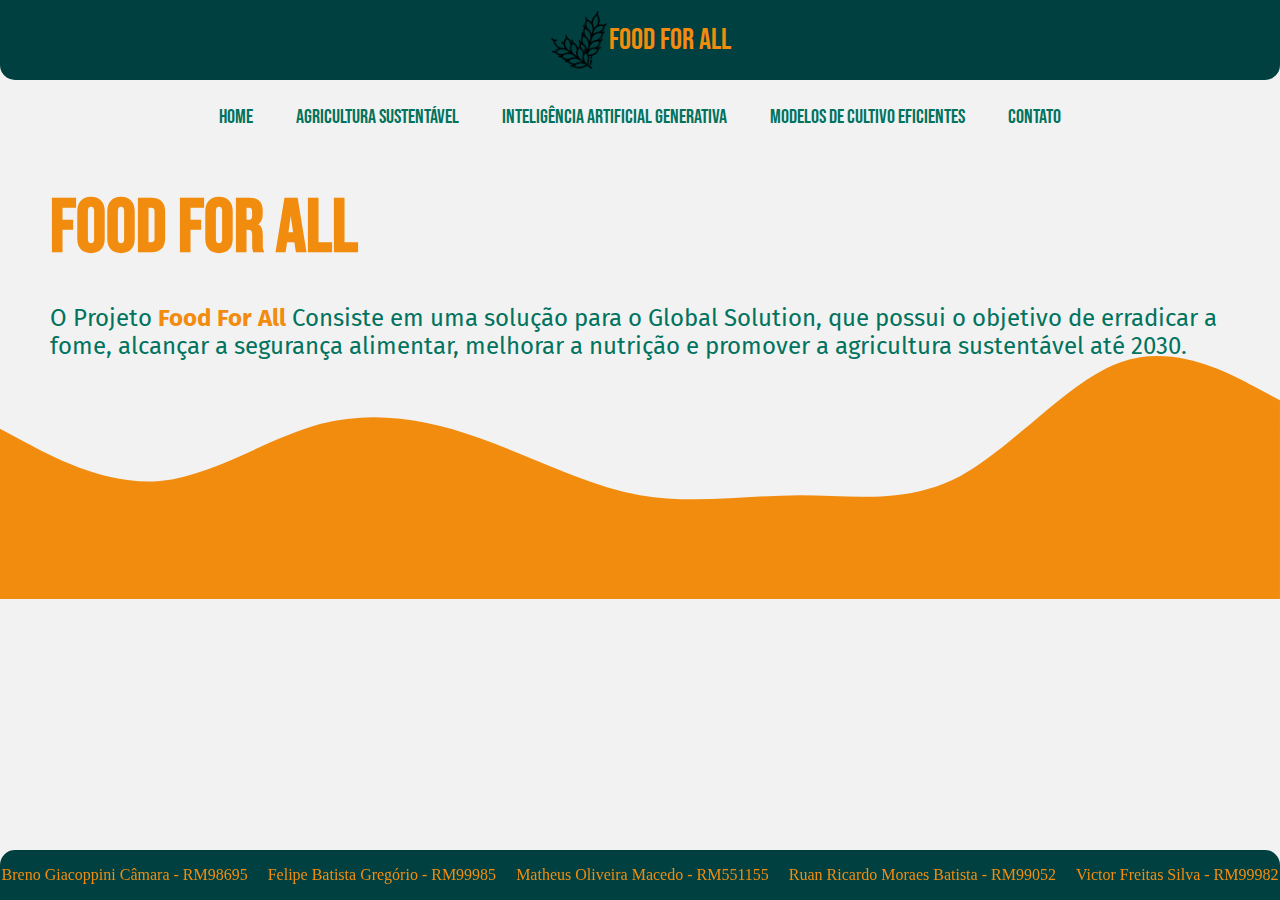
==== index.html @ b1405554 "Atualização 1" ====
<!DOCTYPE html>
<html lang="pt-br">
<head>
    <meta charset="UTF-8">
    <meta http-equiv="X-UA-Compatible" content="IE=edge">
    <meta name="viewport" content="width=device-width, initial-scale=1.0">
    <link rel="stylesheet" href="style.css">
    <title>Home</title>
</head>
<body>
    <header>
        <div class="header">
                <img src="trigo.png" alt="Logo Food For All" id="logo">
                <p>Food For All</p>
        </div>
    </header>

    <nav>
        <ul>
            <li><a href="index.html">Home</a></li>
            <li><a href="#">Agricultura Sustentável</a></li>
            <li><a href="#">Inteligência Artificial Generativa</a></li>
            <li><a href="#">Modelos de Cultivo Eficientes</a></li>
            <li><a href="#">Contato</a></li>
        </ul>
      </nav>


    <main>
        <section>
            <h1>Food For All</h1>
            <p>O Projeto <strong>Food For All </strong>Consiste em uma solução para o Global Solution, que possui o objetivo de erradicar a fome, alcançar a segurança alimentar, melhorar a nutrição e promover a agricultura sustentável até 2030.</p>
        </section>
    </main>

    <svg xmlns="http://www.w3.org/2000/svg" viewBox="0 0 1440 320"><path fill="#f28c0f" fill-opacity="1" d="M0,128L30,144C60,160,120,192,180,186.7C240,181,300,139,360,122.7C420,107,480,117,540,138.7C600,160,660,192,720,202.7C780,213,840,203,900,202.7C960,203,1020,213,1080,181.3C1140,149,1200,75,1260,53.3C1320,32,1380,64,1410,80L1440,96L1440,320L1410,320C1380,320,1320,320,1260,320C1200,320,1140,320,1080,320C1020,320,960,320,900,320C840,320,780,320,720,320C660,320,600,320,540,320C480,320,420,320,360,320C300,320,240,320,180,320C120,320,60,320,30,320L0,320Z"></path></svg>

    <footer>
        <div class="integrantesfooter">
            <p>Breno Giacoppini Câmara - RM98695</p>
            <p>Felipe Batista Gregório - RM99985</p>
            <p>Matheus Oliveira Macedo - RM551155</p>
            <p>Ruan Ricardo Moraes Batista - RM99052</p>
            <p>Victor Freitas Silva - RM99982</p>
        </div>
    </footer>
</body>
</html>
---- style.css ----
@import url('https://fonts.googleapis.com/css2?family=Bebas+Neue&family=Fira+Sans:wght@300&display=swap');

*{
    margin: 0;
    padding: 0;
    box-sizing: border-box;
}

body{
    background-color: #f2f2f2;
}

.header{
    background-color: #014040;
    color: #f28c0f;
    width: 100%;
    height: 80px;
    display: flex;
    justify-content: center;
    align-items: center;
    border-radius: 0px 0px 15px 15px;
}

.header p{
    font-size: 30px;
    font-family: 'Bebas Neue', sans-serif;
}

#logo{
    width: 60px;
}

nav {
    display: flex;
    justify-content: center;
    padding: 15px 100px;
    font-family: 'Bebas Neue', sans-serif;
}
  
nav ul li {
    list-style: none;
    display: inline-block;
    padding: 10px 20px;
}
  
nav ul li a {
    color: #02735e;
    position: relative;
    padding: 5px 0;
}
  
nav ul li a:hover {
    color: #f28c0f;
}
  
nav ul li a:after {
    content: "";
    position: absolute;
    left: 0;
    width: 0;
    height: 3px;
    background: #f28c0f;
    transition: .5s;
    bottom: 0;
}
  
nav ul li a:hover:after {
    width: 100%;
}
  
a {
    text-decoration: none;
    font-size: 20px;
}

section h1{
    color: #f28c0f;
    font-size: 75px;
    line-height: 90px;
    margin: 30px 50px;
    font-family: 'Bebas Neue', sans-serif;
}

section p{
    font-size: 24px;
    color: #02735e;
    margin: 0px 50px;
    font-family: 'Fira Sans', sans-serif;
}

strong{
    color: #f28c0f;
}

svg{
    margin-top: -45px;
}

.integrantesfooter{
    background-color: #014040;
    color: #f28c0f;
    width: 100%;
    height: 50px;
    display: flex;
    justify-content: center;
    align-items: center;
    position: fixed;
    bottom:0;
    left:0;
    gap: 20px;
    border-radius: 15px 15px 0px 0px;
}
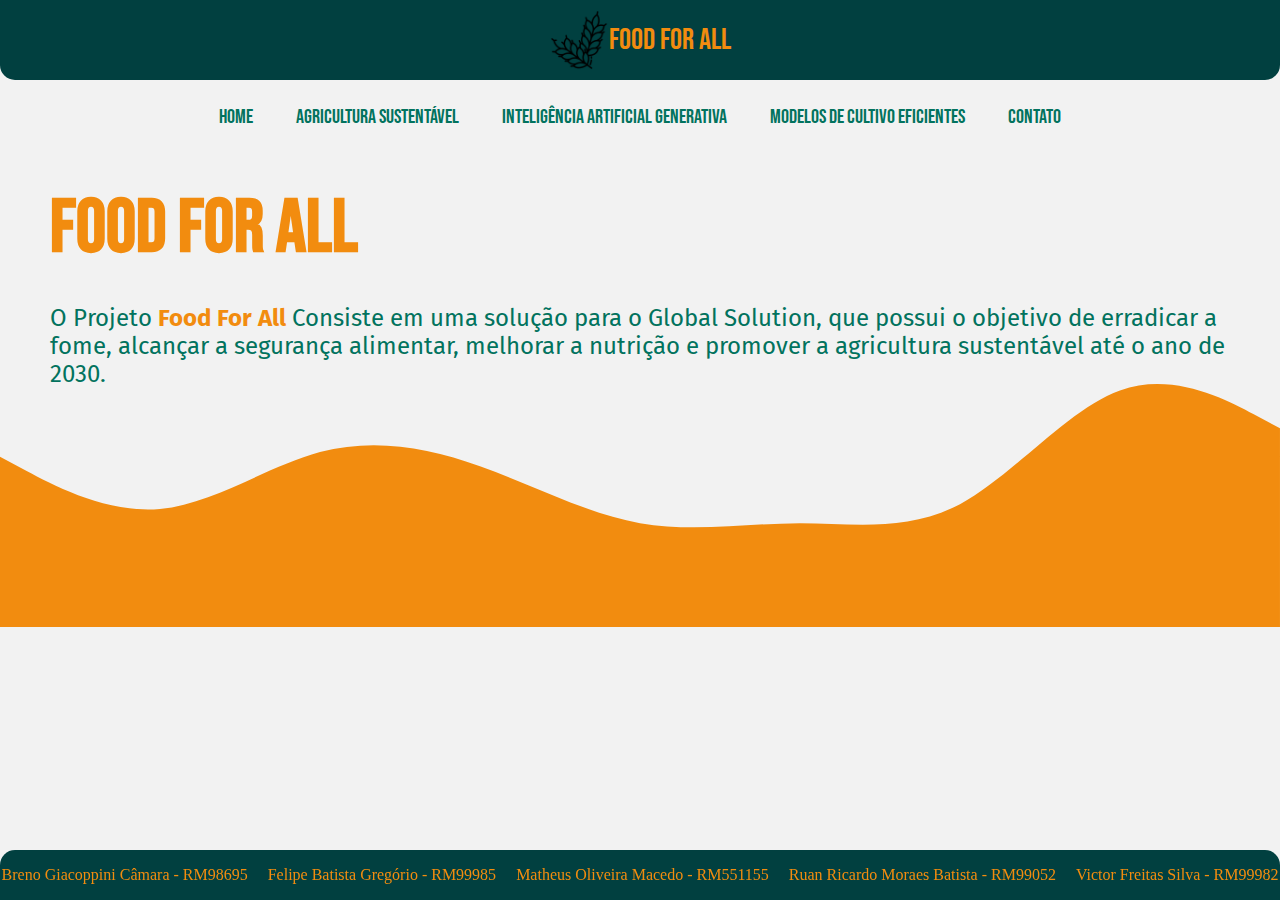
==== commit c3f64878: "Atualização 4" ====
--- a/index.html
+++ b/index.html
@@ -29,7 +29,7 @@
     <main>
         <section>
             <h1>Food For All</h1>
-            <p>O Projeto <strong>Food For All </strong>Consiste em uma solução para o Global Solution, que possui o objetivo de erradicar a fome, alcançar a segurança alimentar, melhorar a nutrição e promover a agricultura sustentável até 2030.</p>
+            <p>O Projeto <strong>Food For All </strong>Consiste em uma solução para o Global Solution, que possui o objetivo de erradicar a fome, alcançar a segurança alimentar, melhorar a nutrição e promover a agricultura sustentável até o ano de 2030.</p>
         </section>
     </main>
 
--- a/style.css
+++ b/style.css
@@ -60,8 +60,8 @@
     width: 0;
     height: 3px;
     background: #f28c0f;
-    transition: .5s;
-    bottom: 0;
+    transition: .8s;
+    top: 0;
 }
   
 nav ul li a:hover:after {
